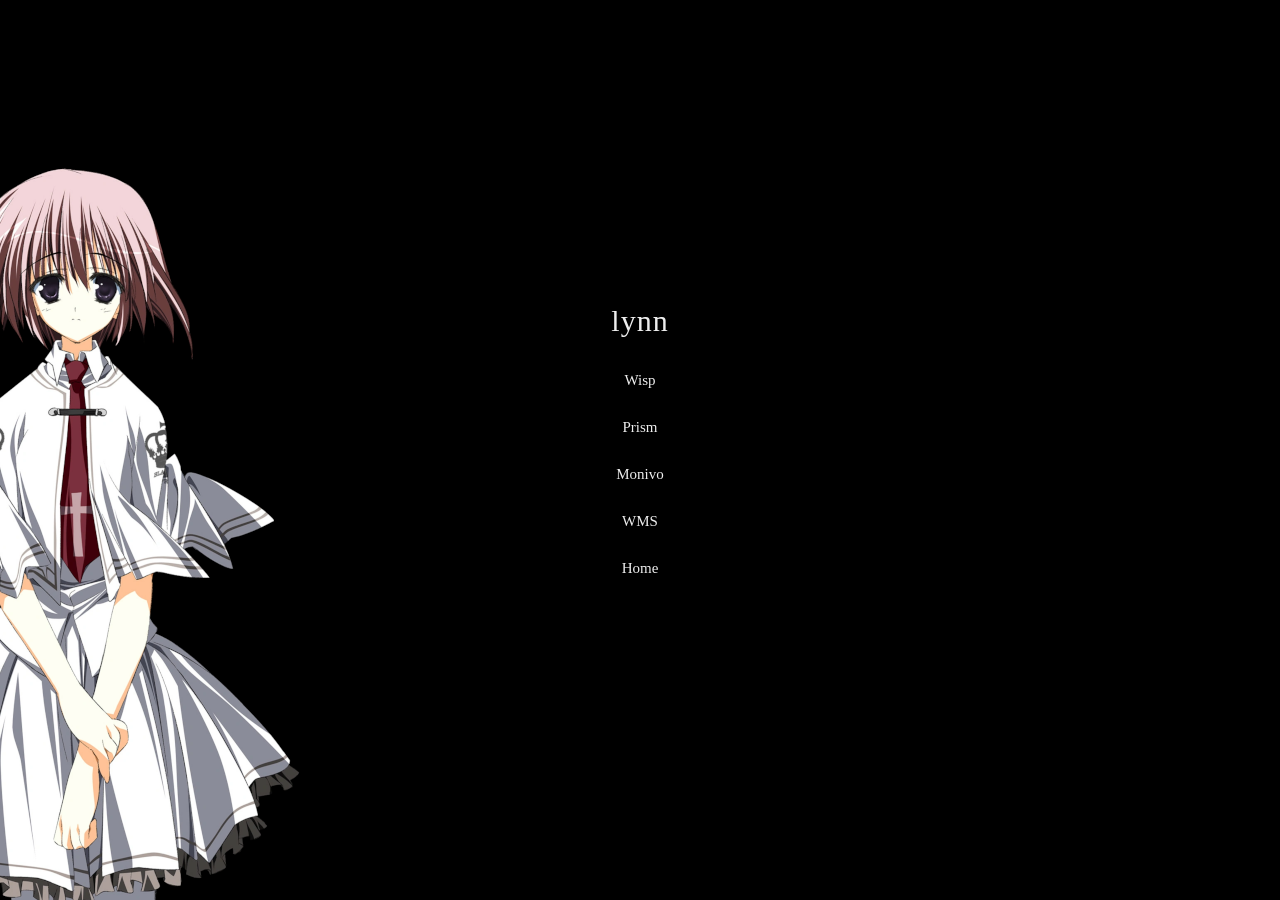
==== apps.html @ 8bcbb91e "Add files via upload" ====
<!DOCTYPE html PUBLIC "-//W3C//DTD HTML 4.01 Transitional//EN"
    "http://www.w3.org/TR/html4/loose.dtd">
<html>
<head>
    <meta http-equiv="Content-Type" content="text/html; charset=utf-8">
    <meta name="viewport" content="width=device-width, initial-scale=1.0">
    <title>snide</title>
    <link rel="icon" type="image/x-icon" href="/assets/favicon.ico">
    <link rel="stylesheet" type="text/css" href="style.css">
</head>
<body>

<table class="page" cellpadding="0" cellspacing="0" border="0">
    <tr>
        <td class="center">
            <div class="content">
                <h1>lynn</h1>

                <div class="links">
                    <a href="https://github.com/end-sky/wisp">Wisp</a>
                    <a href="https://github.com/end-sky/prism">Prism</a>
                    <a href="https://github.com/end-sky/monivo">Monivo</a>
                    <a href="https://github.com/end-sky/weather-metasearch">WMS</a>
                    <a href="index.html">Home</a>
                </div>
            </div>
        </td>
    </tr>
</table>

</body>
</html>
---- style.css ----
html, body {
    width: 100%;
    height: 100%;
    margin: 0;
    padding: 0;
}

body {
    background-color: #111111;
    background-image: url("assets/bg.png");
    background-repeat: no-repeat;
    background-position: center center;
    background-attachment: fixed;
    background-size: cover;
    color: #eeeeee;

    font-family: Georgia, "Times New Roman", Times, serif;
    font-size: 16px;
}

/* Old-school full-page centering using a table. */
.page {
    width: 100%;
    height: 100%;
}

.center {
    text-align: center;
    vertical-align: middle;
}

.content {
    width: 90%;
    max-width: 600px;
    margin: 0 auto;
}

h1 {
    margin: 0 0 24px 0;
    padding: 0;

    font-family: Georgia, "Times New Roman", Times, serif;
    font-size: 30px;
    font-weight: normal;
    letter-spacing: 1px;
}

.links a {
    display: block;
    width: 220px;
    margin: 10px auto;
    padding: 9px 12px;

    color: #eeeeee;
    background-color: #000000;
    border: 1px solid #000000;

    font-family: Georgia, "Times New Roman", Times, serif;
    font-size: 15px;
    text-decoration: none;
}

.links a:visited {
    color: #eeeeee;
}

.links a:hover {
    color: #ffffff;
    background-color: #000000;
    border-color: #000000;
}

.links a:active {
    color: #ffffff;
    background-color: #000000;
}
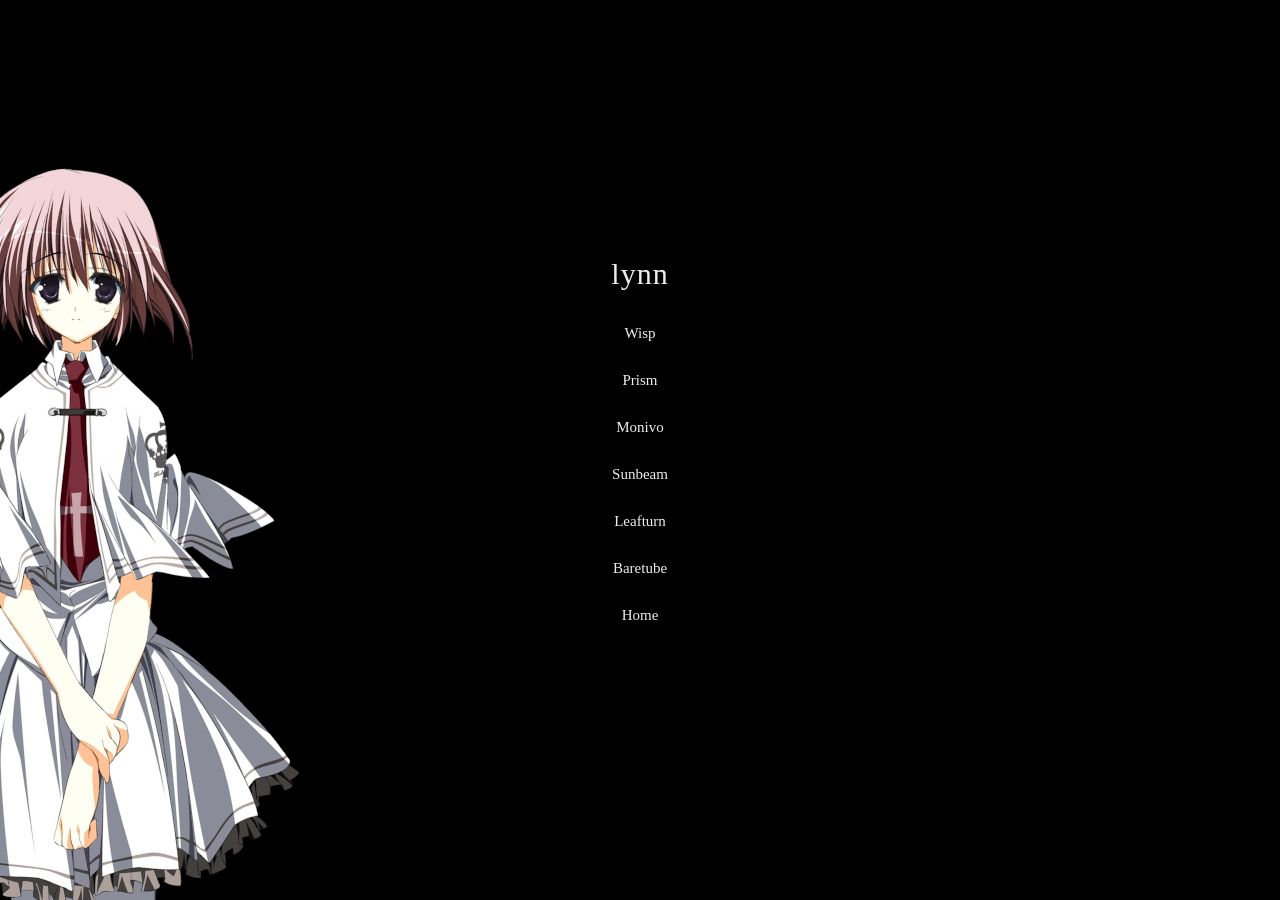
==== commit 329d7596: "Replace WMS link with Sunbeam and add new links" ====
--- a/apps.html
+++ b/apps.html
@@ -20,7 +20,9 @@
                     <a href="https://github.com/end-sky/wisp">Wisp</a>
                     <a href="https://github.com/end-sky/prism">Prism</a>
                     <a href="https://github.com/end-sky/monivo">Monivo</a>
-                    <a href="https://github.com/end-sky/weather-metasearch">WMS</a>
+                    <a href="https://github.com/end-sky/sunbeam-weather">Sunbeam</a>
+                    <a href="https://github.com/end-sky/leafturn">Leafturn</a>
+                    <a href="https://github.com/end-sky/baretube">Baretube</a>
                     <a href="index.html">Home</a>
                 </div>
             </div>
@@ -29,4 +31,4 @@
 </table>
 
 </body>
-</html>+</html>
